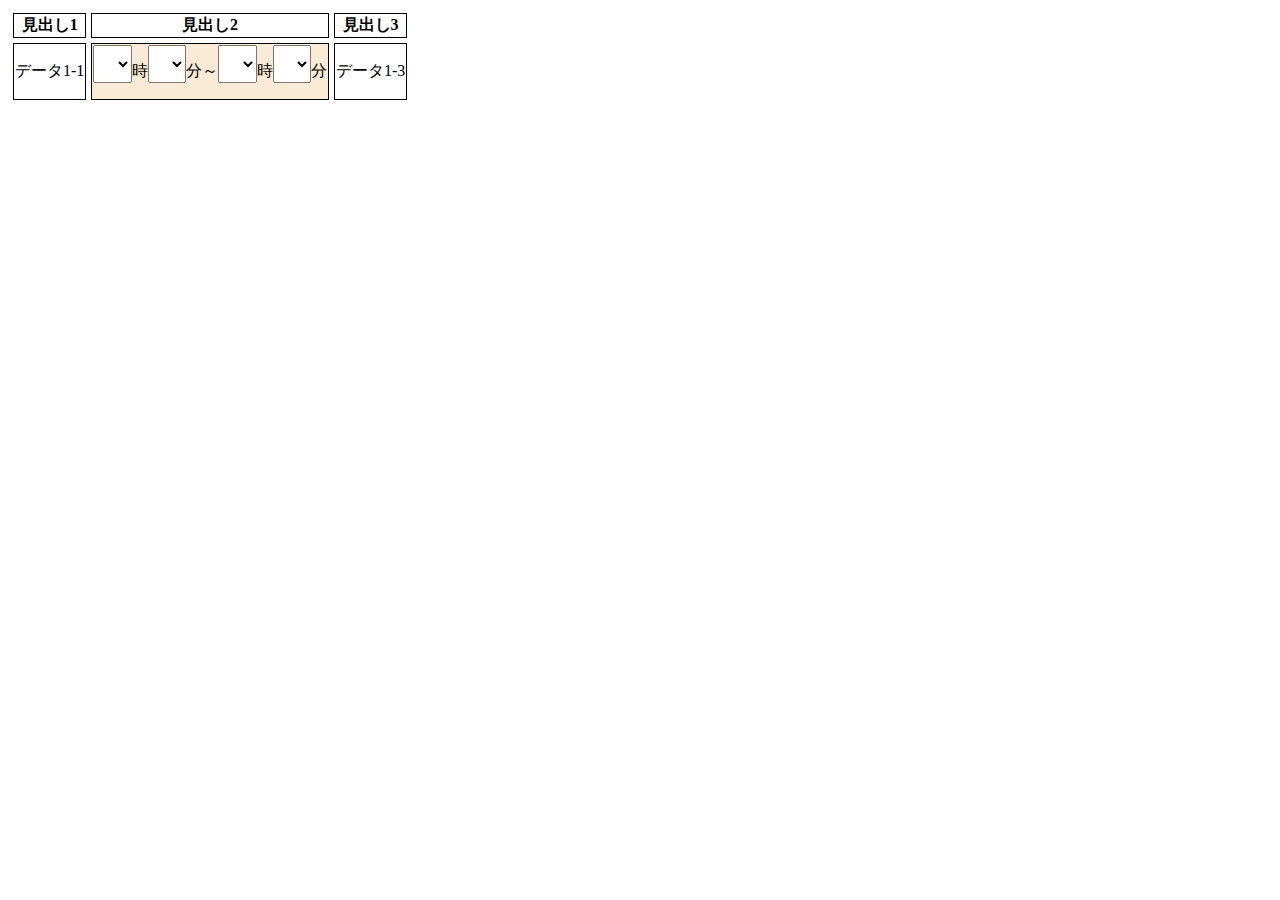
==== index.html @ f9590795 "Initial commit" ====
<!DOCTYPE html>
<html lang="en">
<head>
  <meta charset="UTF-8">
  <meta name="viewport" content="width=device-width, initial-scale=1.0">
  <link rel="stylesheet" href="style.css">
  <title>Document</title>
</head>
<body>
  <table>
    <tr>
      <th class="midashi-1">見出し1</th>
      <th>見出し2</th>
      <th>見出し3</th>
    </tr>
    <tr>
      <td>データ1-1</td>
      <td class="time-zone">
        <select class="time-start">
          <option selected>
          <option>17
          <option>18
          <option>19
          <option>20
        </select>
        <p>時</p>
        <select class="time-end">
          <option selected>
          <option>00
          <option>15
          <option>30
          <option>45
        </select>
        <p>分</p>
        <p>～</p>
        <select class="time-start">
          <option selected>
          <option>17
          <option>18
          <option>19
          <option>20
        </select>
        <p>時</p>
        <select class="time-end">
          <option selected>
          <option>00
          <option>15
          <option>30
          <option>45
        </select>
        <p>分</p>
      </td>
      <td>データ1-3</td>
    </tr>
  </table>
</body>
</html>
---- style.css ----
table {
  border-collapse: separate;
  border-spacing: 5px;
}
table th, table td {
  border: solid 1px black;
  /*実線 1px 黒*/
}

.time-zone{
  display: flex;

  background-color: antiquewhite;
}


.time-start{
  /* background-color: blue; */
  width: 3vw;
  height: 3vw;
}

.time-end{
  /* background-color: red; */
  width: 3vw;
  height: 3vw;
}
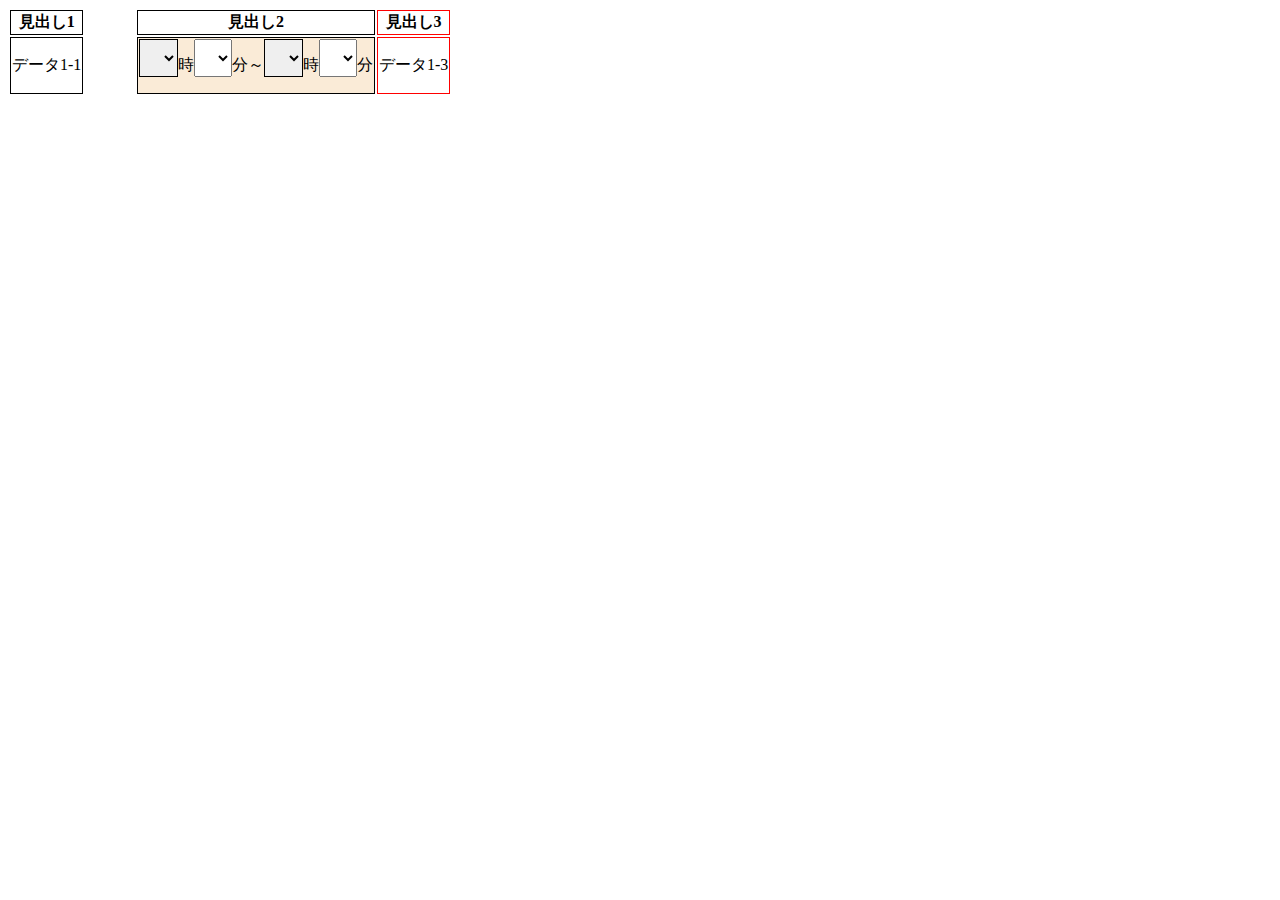
==== commit c0602587: "空白セルで隙間を設ける" ====
--- a/index.html
+++ b/index.html
@@ -10,11 +10,14 @@
   <table>
     <tr>
       <th class="midashi-1">見出し1</th>
-      <th>見出し2</th>
-      <th>見出し3</th>
+      <th class="midashi-1-1"></th>
+      <th class="midashi-2">見出し2</th>
+      <th class="midashi-3">見出し3</th>
     </tr>
     <tr>
-      <td>データ1-1</td>
+      <td class="data-1-1">データ1-1</td>
+      <!-- 空白を設ける -->
+      <td class="data-1-2"></td>
       <td class="time-zone">
         <select class="time-start">
           <option selected>
@@ -50,7 +53,7 @@
         </select>
         <p>分</p>
       </td>
-      <td>データ1-3</td>
+      <td class="data-1-3">データ1-3</td>
     </tr>
   </table>
 </body>
--- a/style.css
+++ b/style.css
@@ -1,21 +1,58 @@
 table {
+  /* テーブルの境界線を分離する */
   border-collapse: separate;
-  border-spacing: 5px;
+  /* テーブルの境界線をくっつける */
+  /* border-collapse : collapse */
+  /* border-spacing: 0px; */
 }
+
+/* 見出しの線を消す */
 table th, table td {
+  /* border: solid 1px black; */
+  /*実線 1px 黒*/
+}
+
+
+.midashi-1{
   border: solid 1px black;
-  /*実線 1px 黒*/
+  /* 右側の線を消す事ができる */
+  /* border-right-style: none; */
+}
+
+.midashi-2
+{
+  border: solid 1px black;
+}
+
+.midashi-3
+{
+  border: solid 1px red;
+}
+
+.data-1-1{
+  border: solid 1px;
+}
+
+/* 空白を設ける */
+.data-1-2{
+  padding-right: 25px;
+  padding-left: 25px;
+}
+
+.data-1-3{
+  border: solid 1px red;
 }
 
 .time-zone{
   display: flex;
-
   background-color: antiquewhite;
+  border: solid 1px;
 }
 
 
 .time-start{
   /* background-color: blue; */
+  border: solid 1px;
   width: 3vw;
   height: 3vw;
 }
